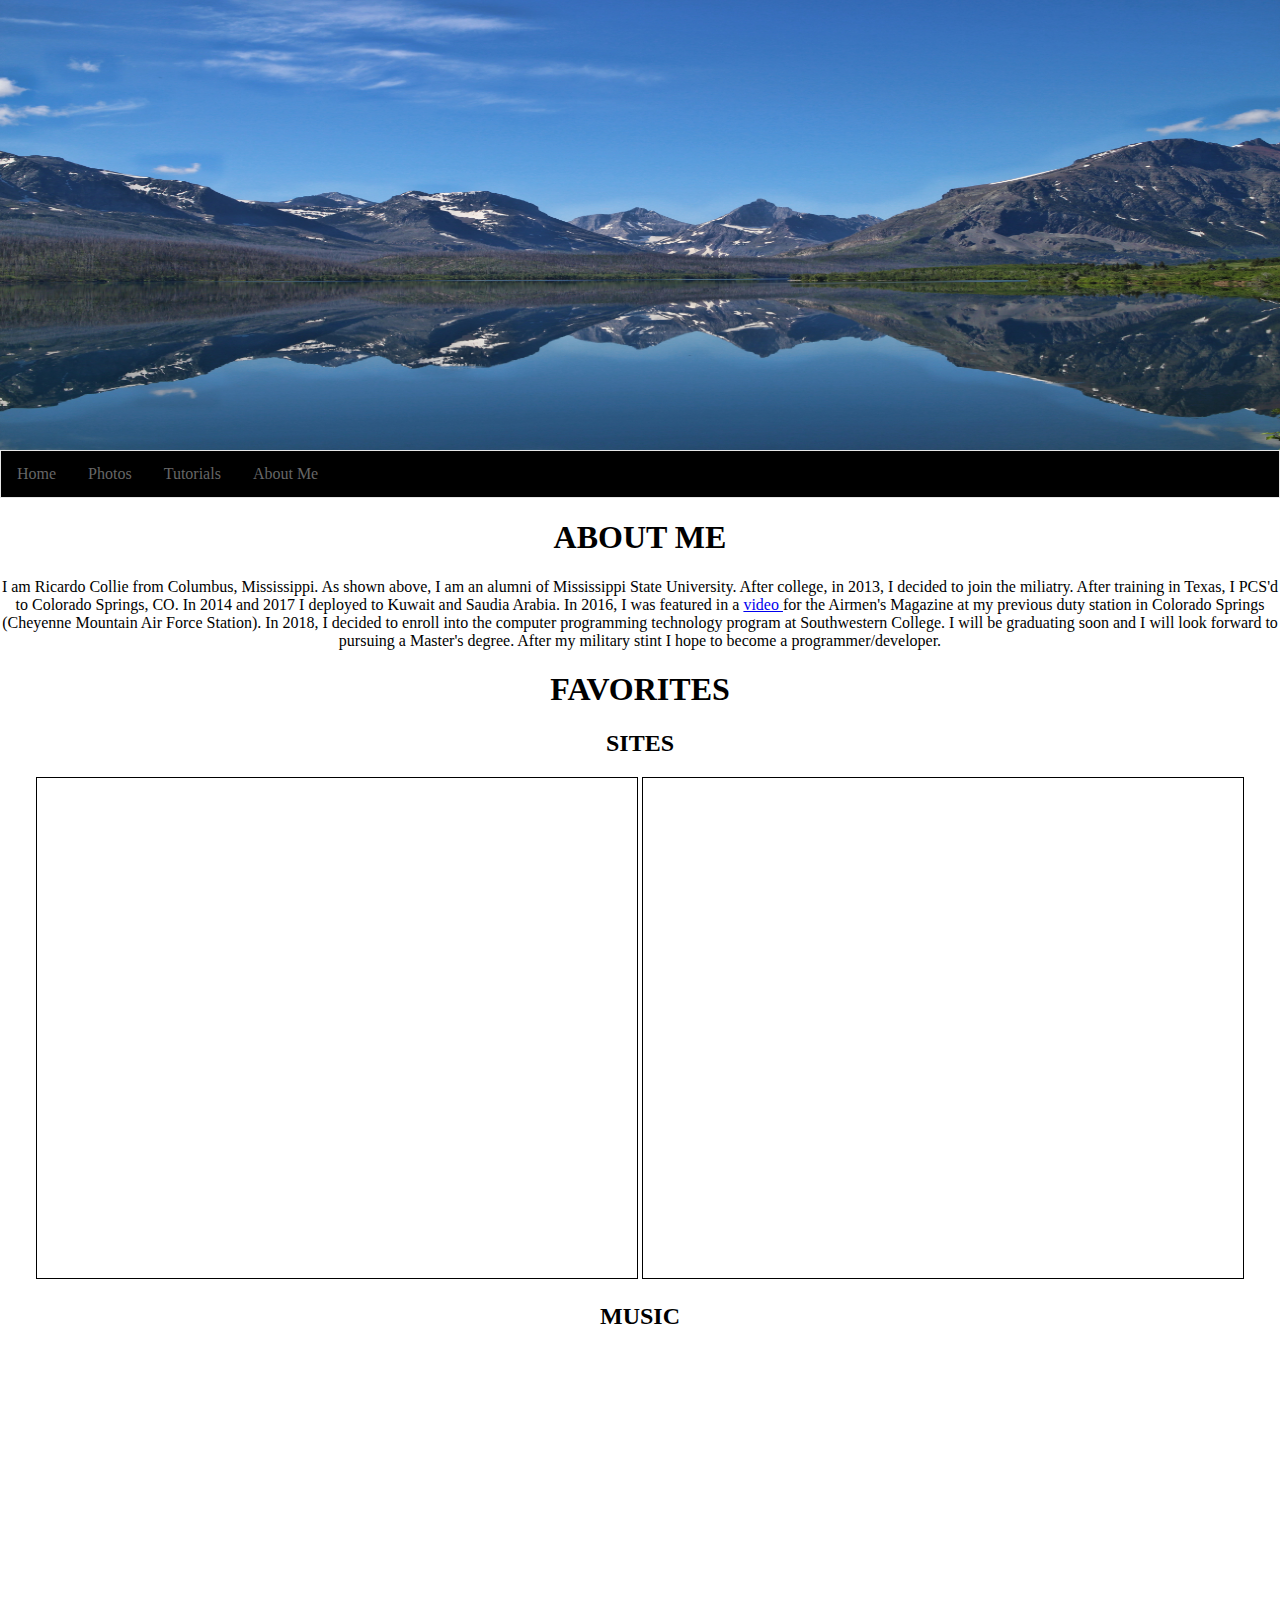
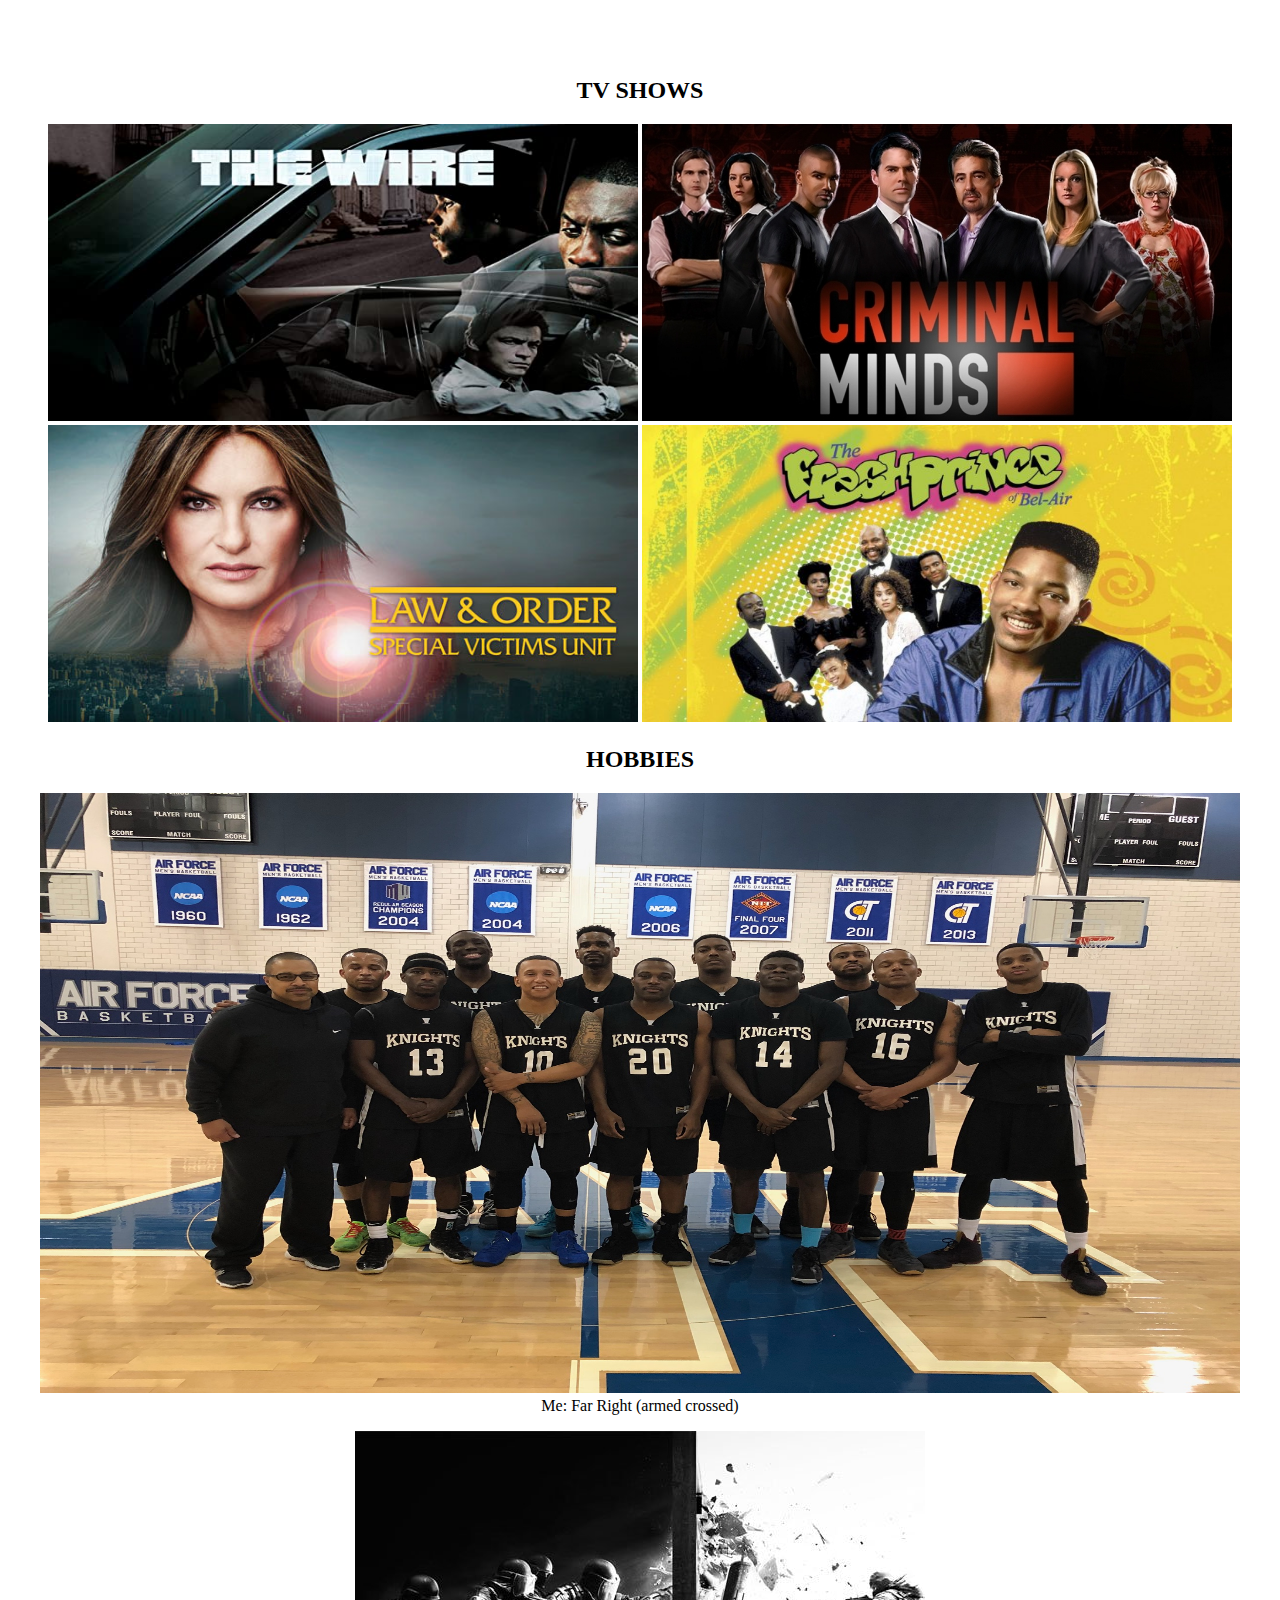
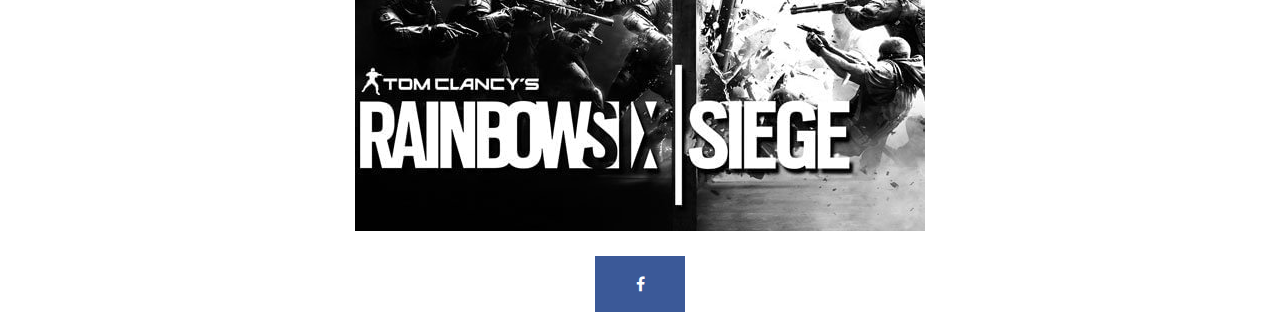
==== AboutMe.html @ 9e86dc8d "Update AboutMe.html" ====
<!DOCTYPE html>

<html>
  
<head>
        <meta charset="UTF-8">
        <meta name="viewport" content="width=device-width, initial-scale=1.0">
        <link rel="stylesheet" href="AboutMe.css" media="all">
        <link rel="stylesheet" href="https://cdnjs.cloudflare.com/ajax/libs/font-awesome/4.7.0/css/font-awesome.min.css">
</head>
  
<body>
  
      <div class ="header">

        <img src ="images/mountainwater.jpg" width ="100%" height ="450px">

      </div>
  
        <div style ="center" class ="nav">
        <ul>
         <li><a href="index.html" class="button">Home</a></li>   
         <li><a href="images.html" class="button2">Photos</a></li>
         <li><a href="multimedia.html" class="button3" "active">Tutorials</a></li>
         <li><a href="#" class="button4">About Me</a></li>
         </ul>
        </div>
  
        <div class="main">
        <h1>ABOUT ME</h1>
  
        <p>I am Ricardo Collie from Columbus, Mississippi. As shown above, I am an alumni of Mississippi State University.  After college, in 2013, I decided to join the miliatry. After training in Texas, I PCS'd to Colorado Springs, CO. In 2014 and 2017 I deployed to Kuwait and Saudia Arabia. 
        In 2016, I was featured in a <a href="https://youtu.be/l6XQ4Hh8Fxc" target="_blank"> video </a> for the Airmen's Magazine at my previous duty station in Colorado Springs 
        (Cheyenne Mountain Air Force Station). In 2018, I decided to enroll into the computer programming technology program at Southwestern College.  I will be graduating
        soon and I will look forward to pursuing a Master's degree. After my military stint I hope to become a programmer/developer.
  
        
        <h1>FAVORITES</h1>
  
        <h2>SITES</h2>
        <p>
        <iframe src="https://hoopshype.com/" title="HoopsHype" width="600" height="500" style="border:1px solid black;">Basketball</iframe>
        <iframe src="https://robintrack.net/" title="Investment Info" width="600" height="500" style="border:1px solid black;">INVESTMENT INFO</iframe>
        </p>
         
          
        
        <h2>MUSIC</h2>
        <p style="text-align:center">
        <iframe allow="autoplay *; encrypted-media *;" frameborder="0" height="150" style="width:100%;max-width:550px;overflow:hidden;background:transparent;" sandbox="allow-forms allow-popups allow-same-origin allow-scripts allow-storage-access-by-user-activation allow-top-navigation-by-user-activation" src="https://embed.music.apple.com/us/album/apparently/940845223?i=940845270"></iframe>
        <iframe allow="autoplay *; encrypted-media *;" frameborder="0" height="150" style="width:100%;max-width:550px;overflow:hidden;background:transparent;" sandbox="allow-forms allow-popups allow-same-origin allow-scripts allow-storage-access-by-user-activation allow-top-navigation-by-user-activation" src="https://embed.music.apple.com/us/album/dead-and-gone-feat-justin-timberlake/1260880949?i=1260881191"></iframe>

        <iframe allow="autoplay *; encrypted-media *;" frameborder="0" height="150" style="width:100%;max-width:550px;overflow:hidden;background:transparent;" sandbox="allow-forms allow-popups allow-same-origin allow-scripts allow-storage-access-by-user-activation allow-top-navigation-by-user-activation" src="https://embed.music.apple.com/us/album/grinding-all-my-life/1316706552?i=1316706688"></iframe>
        <iframe allow="autoplay *; encrypted-media *;" frameborder="0" height="150" style="width:100%;max-width:550px;overflow:hidden;background:transparent;" sandbox="allow-forms allow-popups allow-same-origin allow-scripts allow-storage-access-by-user-activation allow-top-navigation-by-user-activation" src="https://embed.music.apple.com/us/album/changes-feat-talent/1440763429?i=1440764593"></iframe>
        </p>
        
       
        <h2>TV SHOWS</h2>
        <a href="https://www.rottentomatoes.com/tv/the-wire" target="_blank"><img src="images/Wire.jpg" alt="The Wire" width="590" height="297"></a>
        <a href="https://www.rottentomatoes.com/tv/criminal_minds" target="_blank"><img src="images/criminal.jpg" alt="Criminal Minds"></a>
        <a href="https://www.rottentomatoes.com/tv/law_and_order_special_victims_unit" target="_blank"><img src="images/svu.jpg" alt="Law & Order SVU" width="590" height="297"></a>
        <a href="https://www.rottentomatoes.com/tv/the_fresh_prince_of_bel_air" target="_blank"><img src="images/fresh.jpg" alt="Law & Order SVU" width="590" height="297"></a>
        
  
        <h2>HOBBIES</h2>
        <p>
           <figure>
           <img src="images/basketball game.jpg" alt="Basketball Team" width="100%" height="600">
           <figcaption>Me: Far Right (armed crossed)</figcaption></figure>
          
           <a href="https://www.ubisoft.com/en-us/game/rainbow-six/siege" target="_blank"><img src="images/R6.jpg" alt="Rainbow Six Siege"></a>
          
        </p>
        </div>
  
           
        <footer style="text-align:center">
          <a href="https://www.facebook.com/pcollie08" target="_blank" class="fa fa-facebook"></a>
        </footer>

          
    
  
</body>
  
</html>
---- AboutMe.css ----
body {
  margin: 0;
  background-color: white;
}

.header {
    width: 100%;
    height: 450px;
    margin: auto;
    padding-bottom: 0;
}

.nav {
    width: 100%;
    background-color: black;
    margin: auto;
    overflow: auto;
    text-align: center;
}


ul {
  list-style-type: none;
  margin: 0;
  padding: 0;
  overflow: hidden;
  border: 1px solid #e7e7e7;
  background-color: black;
  list-style: none;
}

li {
  float: left;
}

li a {
  display: block;
  color: #666;
  text-align: center;
  padding: 14px 16px;
  text-decoration: none;
}

li a:hover:not(.active) {
  background-color: red;
}

li a.active {
  color: white;
  background-color: #4CAF50;
}

.main {
    text-align: center; 
}

.fa {
  padding: 20px;
  font-size: 30px;
  width: 50px;
  text-align: center;
  text-decoration: none;
  margin: 5px 2px;
}

.fa:hover {
    opacity: 0.7;
}

.fa-facebook {
  background: #3B5998;
  color: white;
}
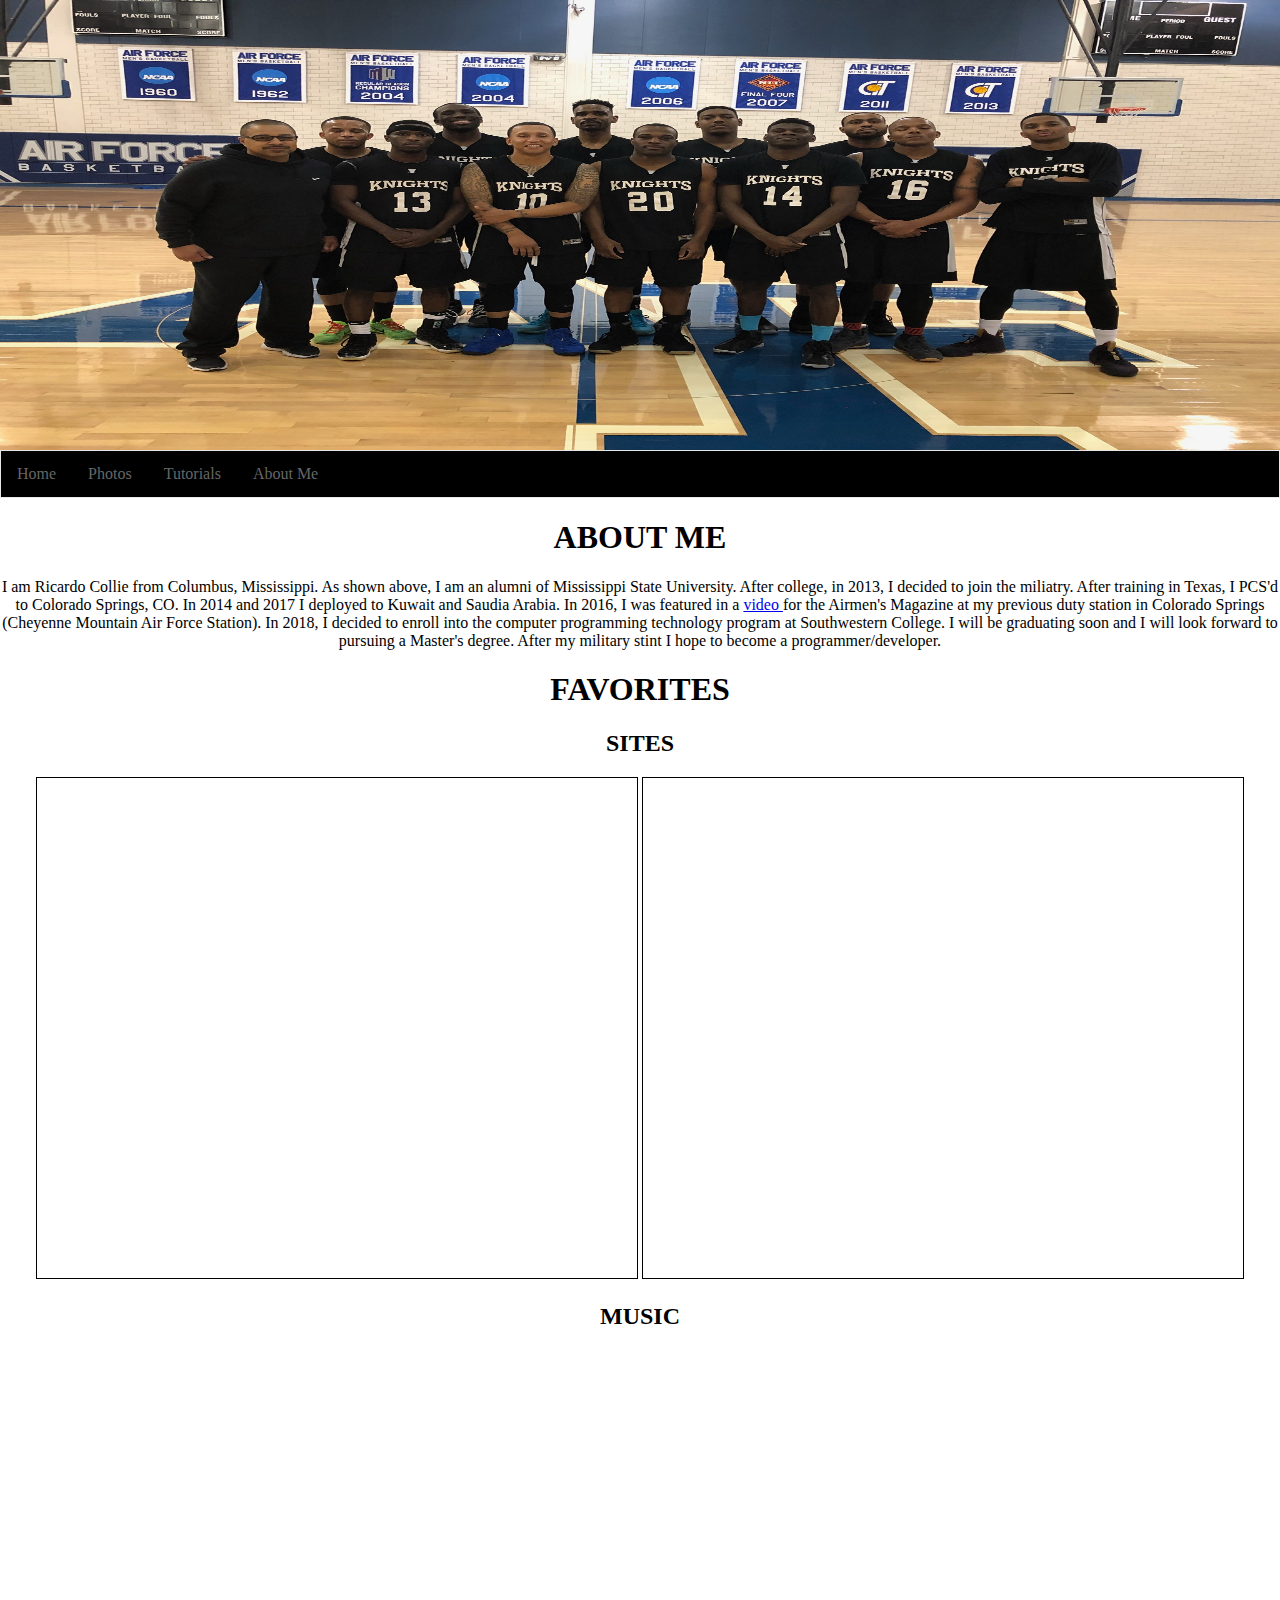
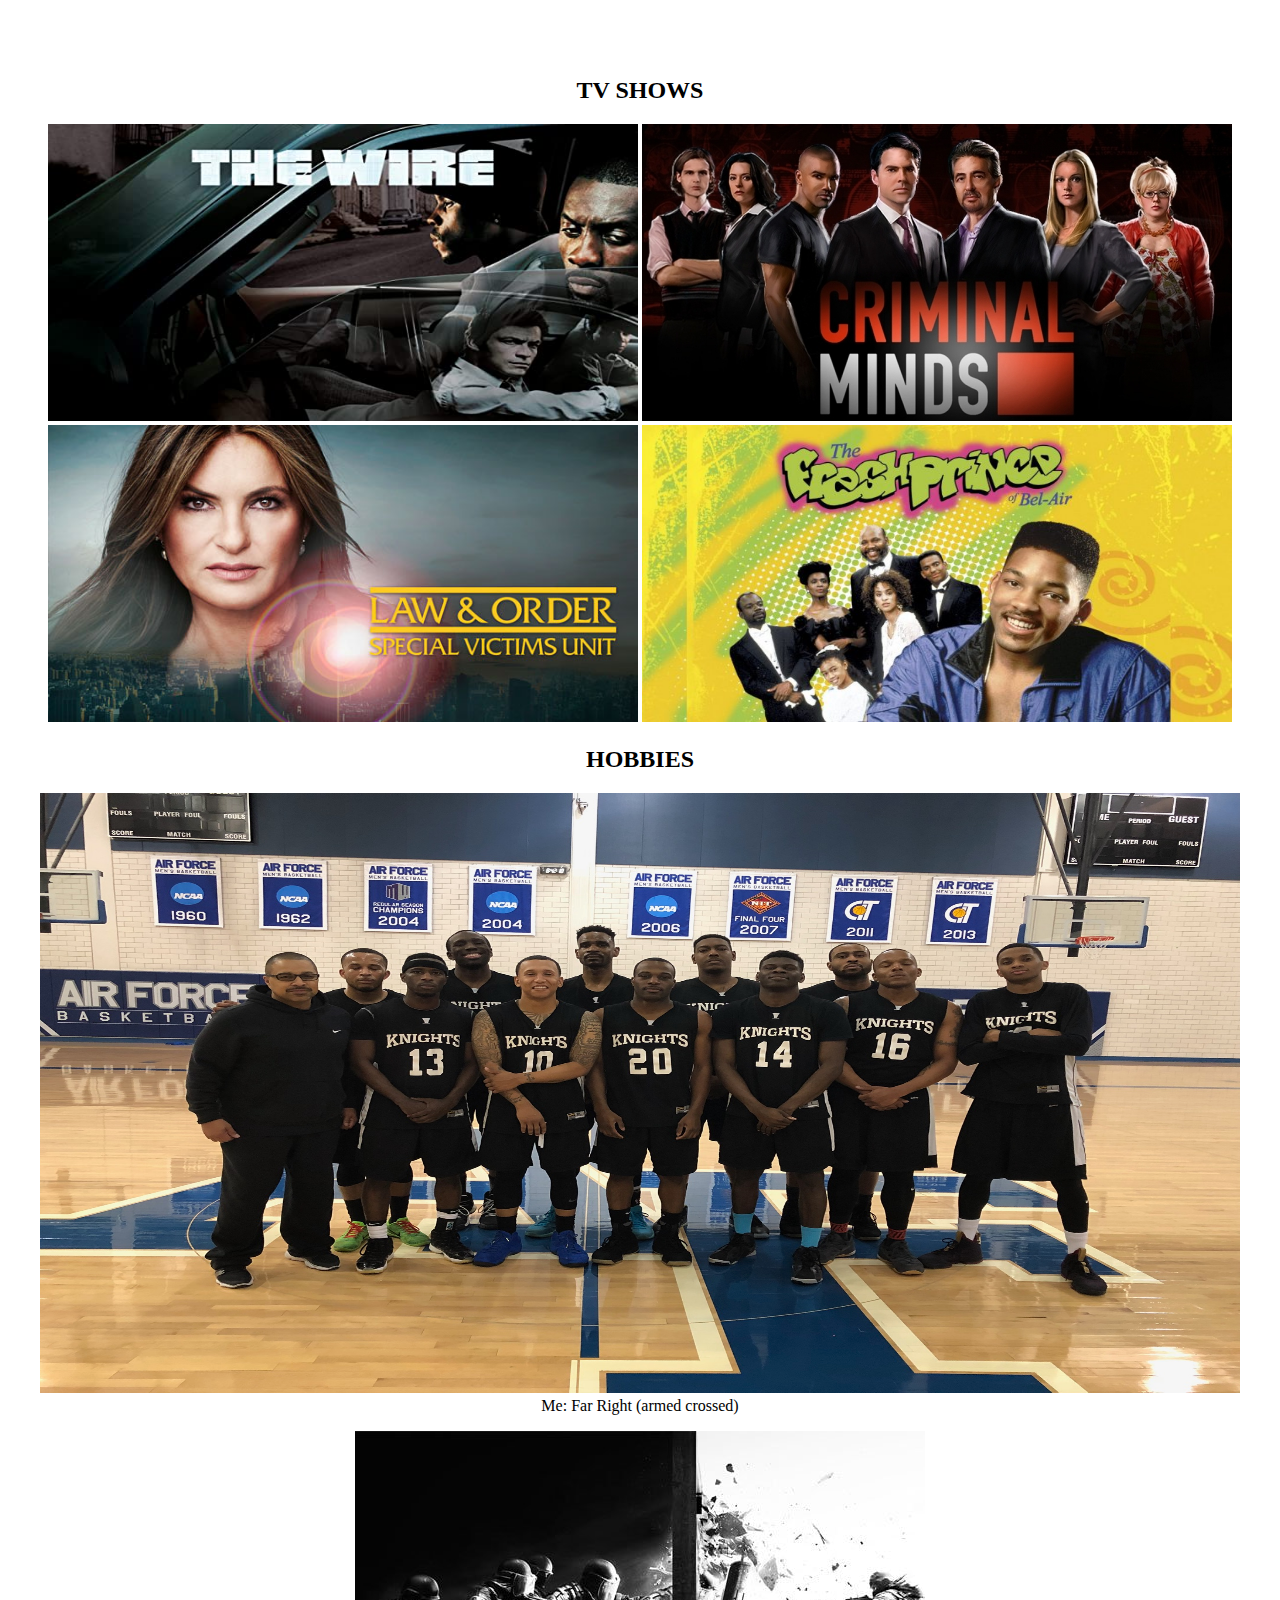
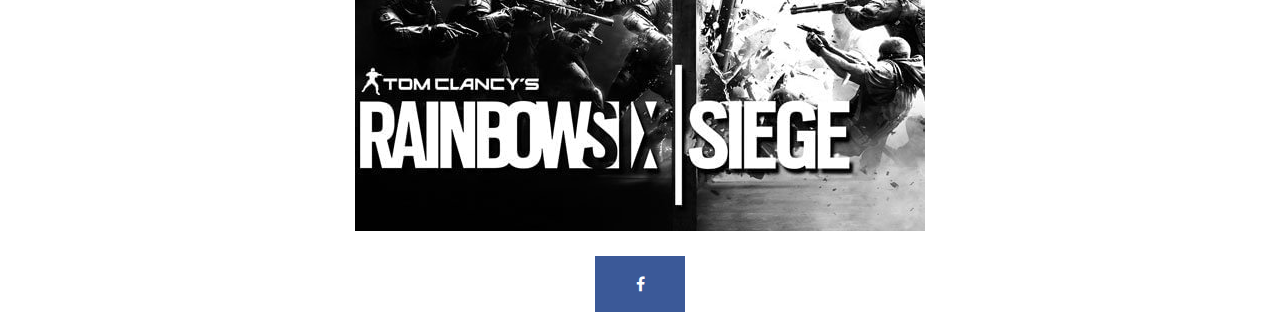
==== commit 49b2b21a: "Update AboutMe.html" ====
--- a/AboutMe.html
+++ b/AboutMe.html
@@ -13,7 +13,7 @@
   
       <div class ="header">
 
-        <img src ="images/mountainwater.jpg" width ="100%" height ="450px">
+        <img src ="images/basketball game.jpg" width ="100%" height ="450px">
 
       </div>
   
@@ -40,7 +40,7 @@
         <h2>SITES</h2>
         <p>
         <iframe src="https://hoopshype.com/" title="HoopsHype" width="600" height="500" style="border:1px solid black;">Basketball</iframe>
-        <iframe src="https://robintrack.net/" title="Investment Info" width="600" height="500" style="border:1px solid black;">INVESTMENT INFO</iframe>
+        <iframe src="https://robintrack.net/" title="Investment Info" width="600" height="500" style="border:1px solid black;">ROBINHOOD INVESTMENT INFO</iframe>
         </p>
          
           
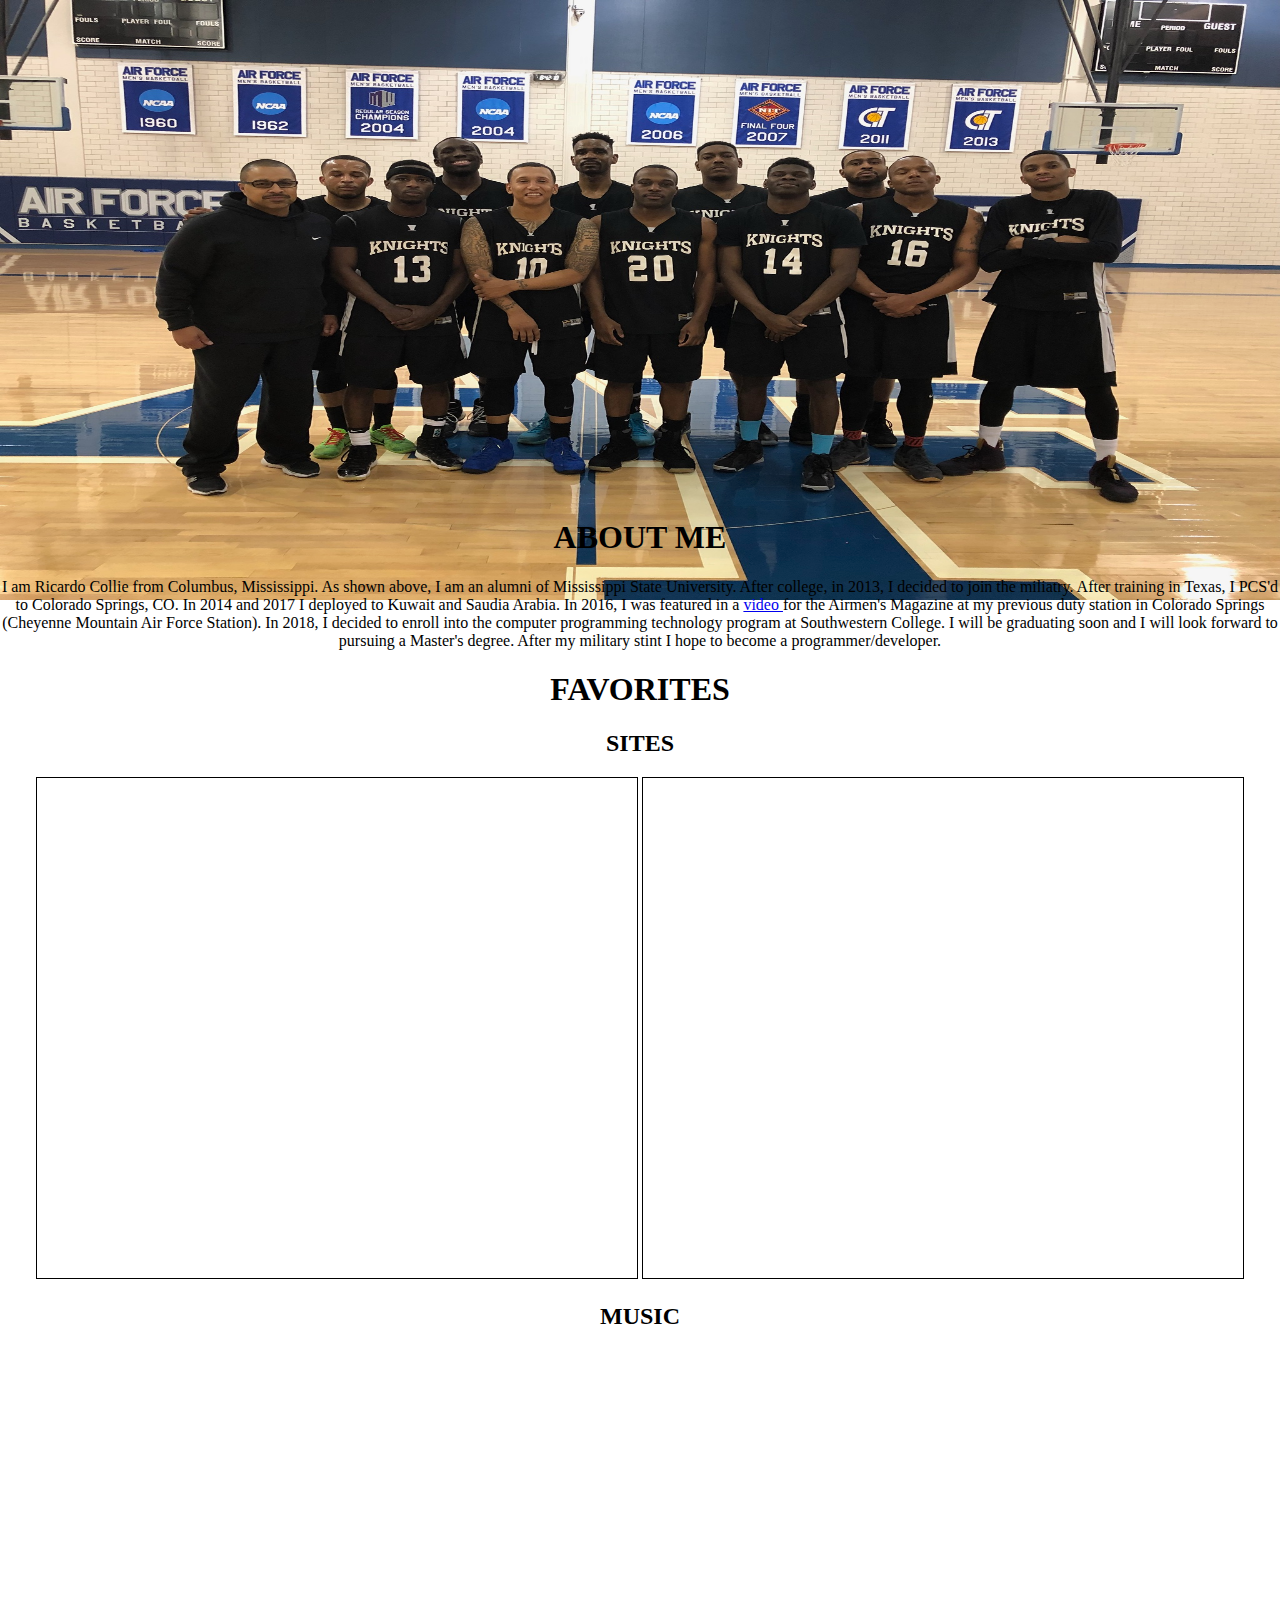
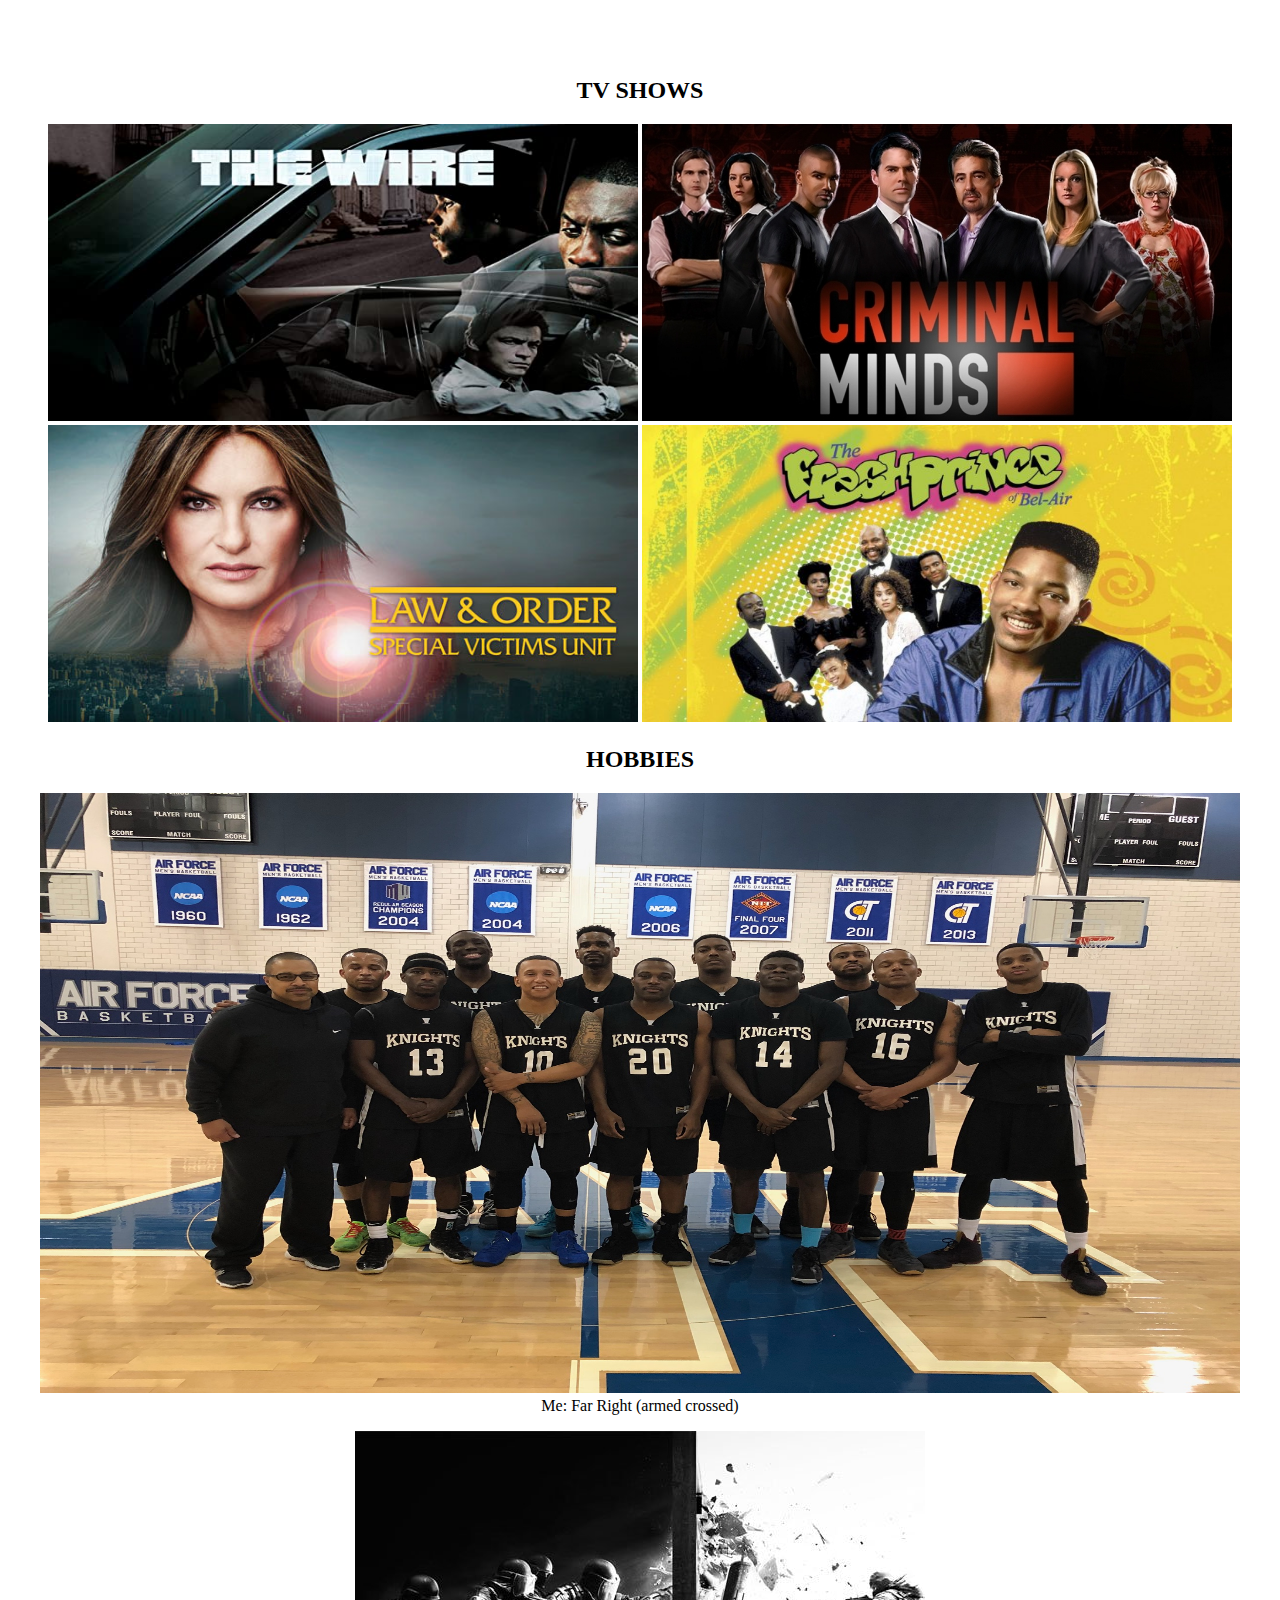
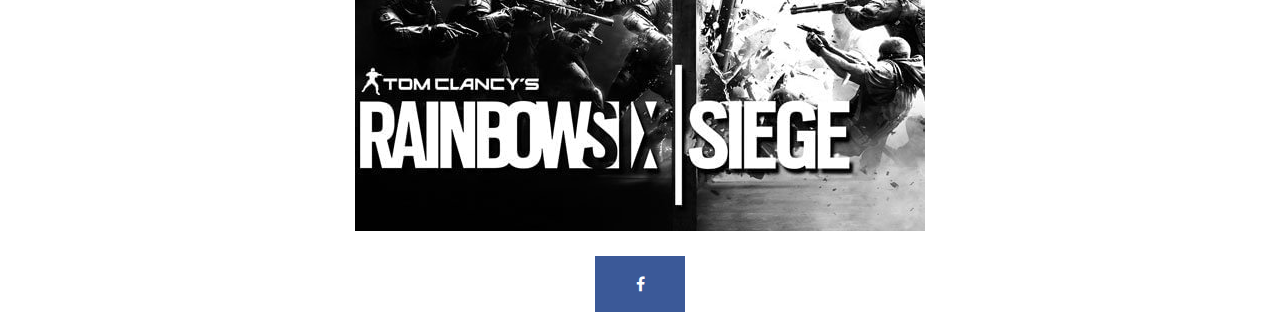
==== commit f9485932: "Update AboutMe.html" ====
--- a/AboutMe.html
+++ b/AboutMe.html
@@ -13,7 +13,7 @@
   
       <div class ="header">
 
-        <img src ="images/basketball game.jpg" width ="100%" height ="450px">
+        <img src ="images/basketball game.jpg" width ="100%" height ="600px">
 
       </div>
   
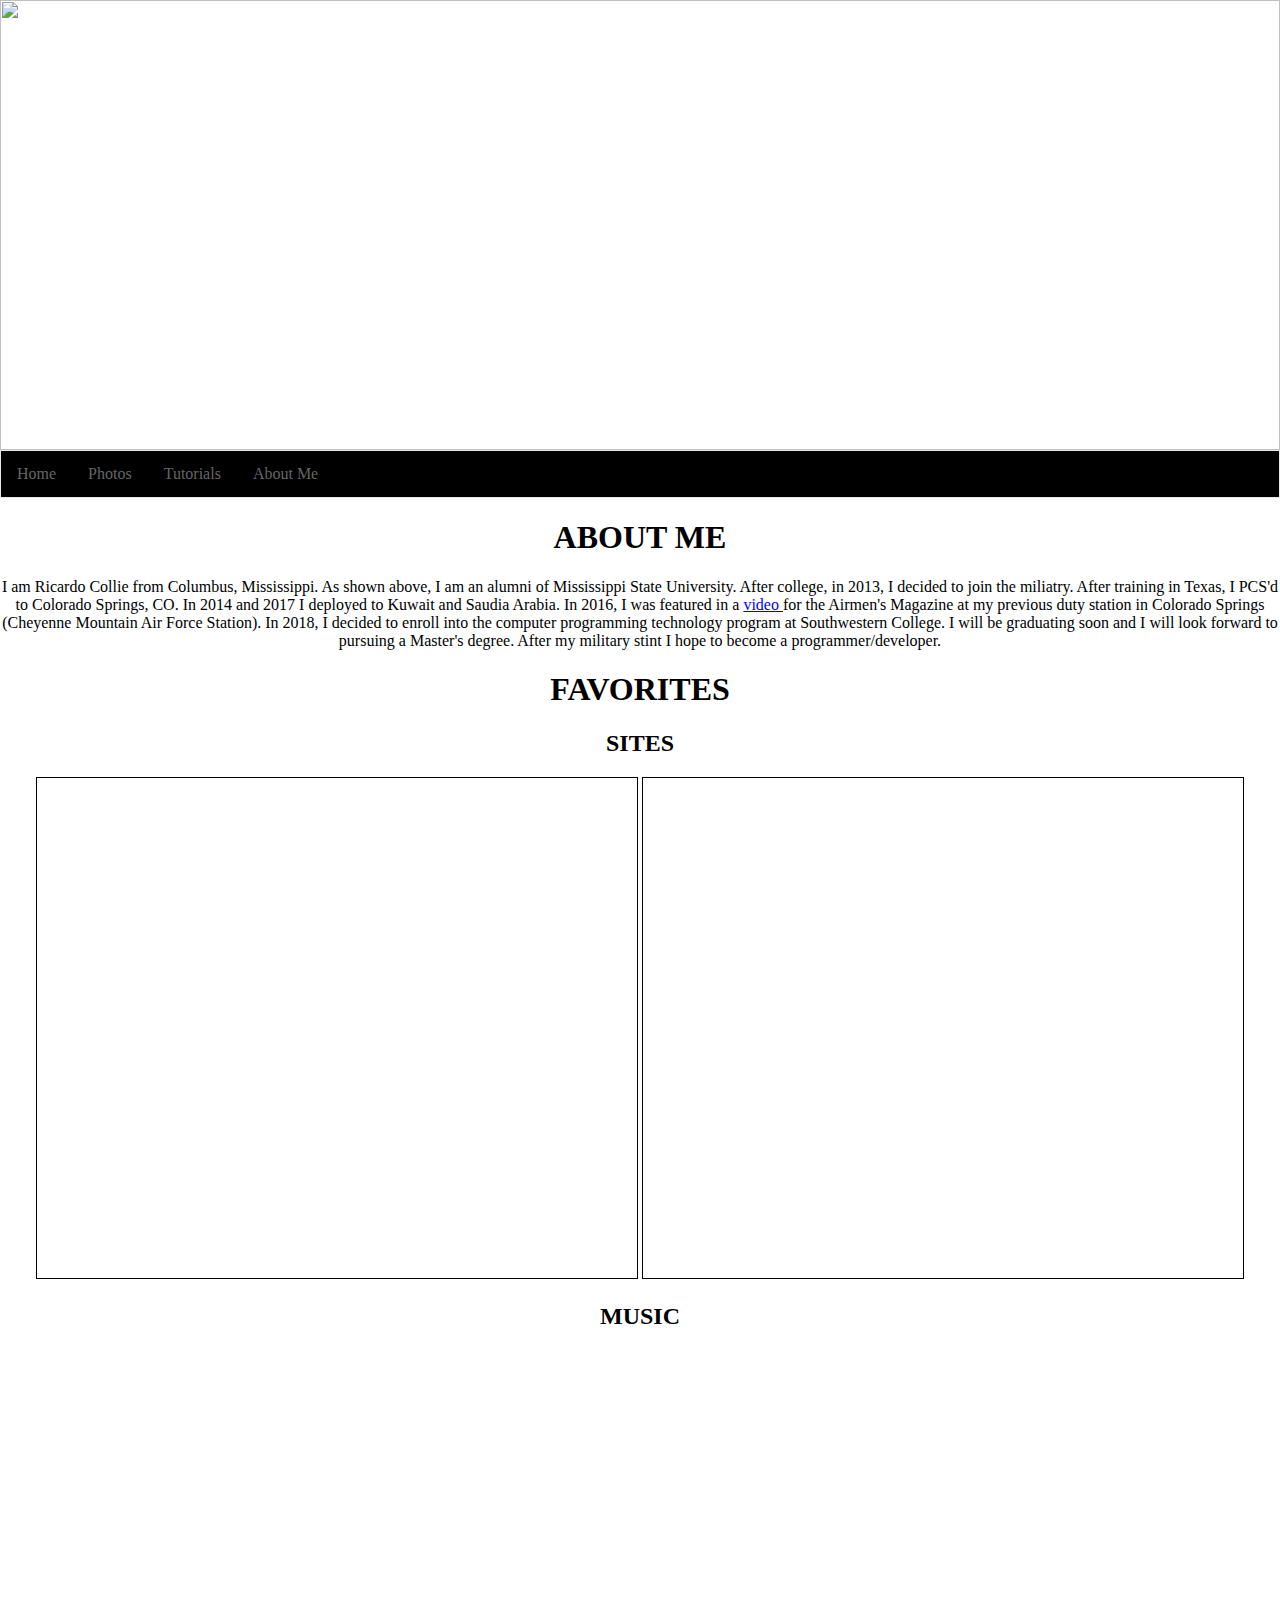
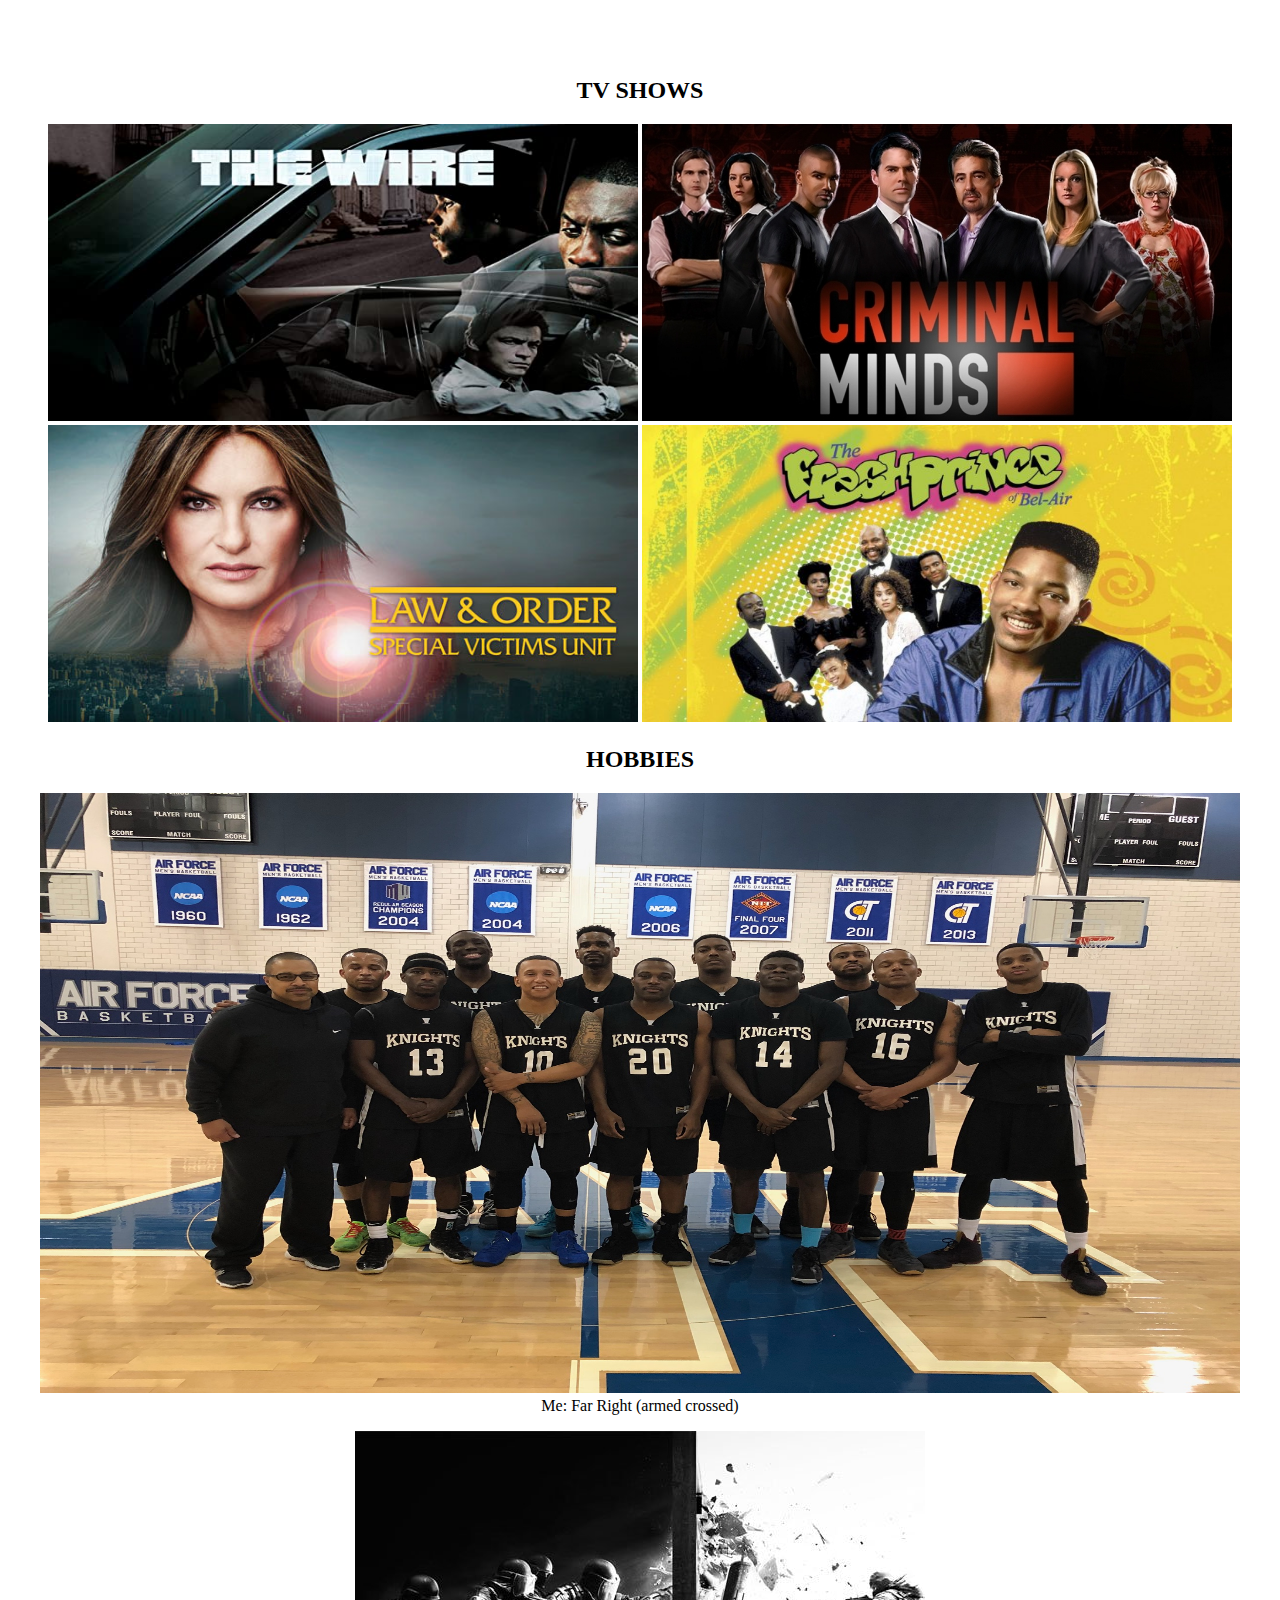
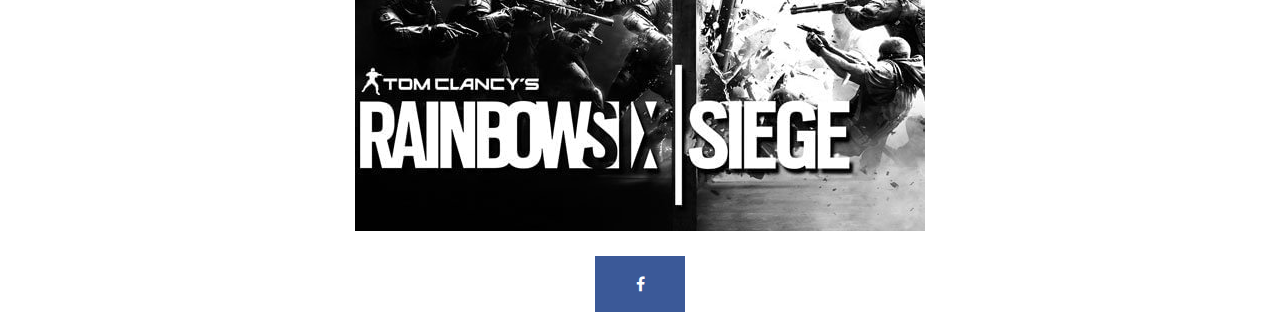
==== commit d95c0b59: "Update AboutMe.html" ====
--- a/AboutMe.html
+++ b/AboutMe.html
@@ -13,7 +13,7 @@
   
       <div class ="header">
 
-        <img src ="images/basketball game.jpg" width ="100%" height ="600px">
+        <img src ="" width ="100%" height ="450px">
 
       </div>
   
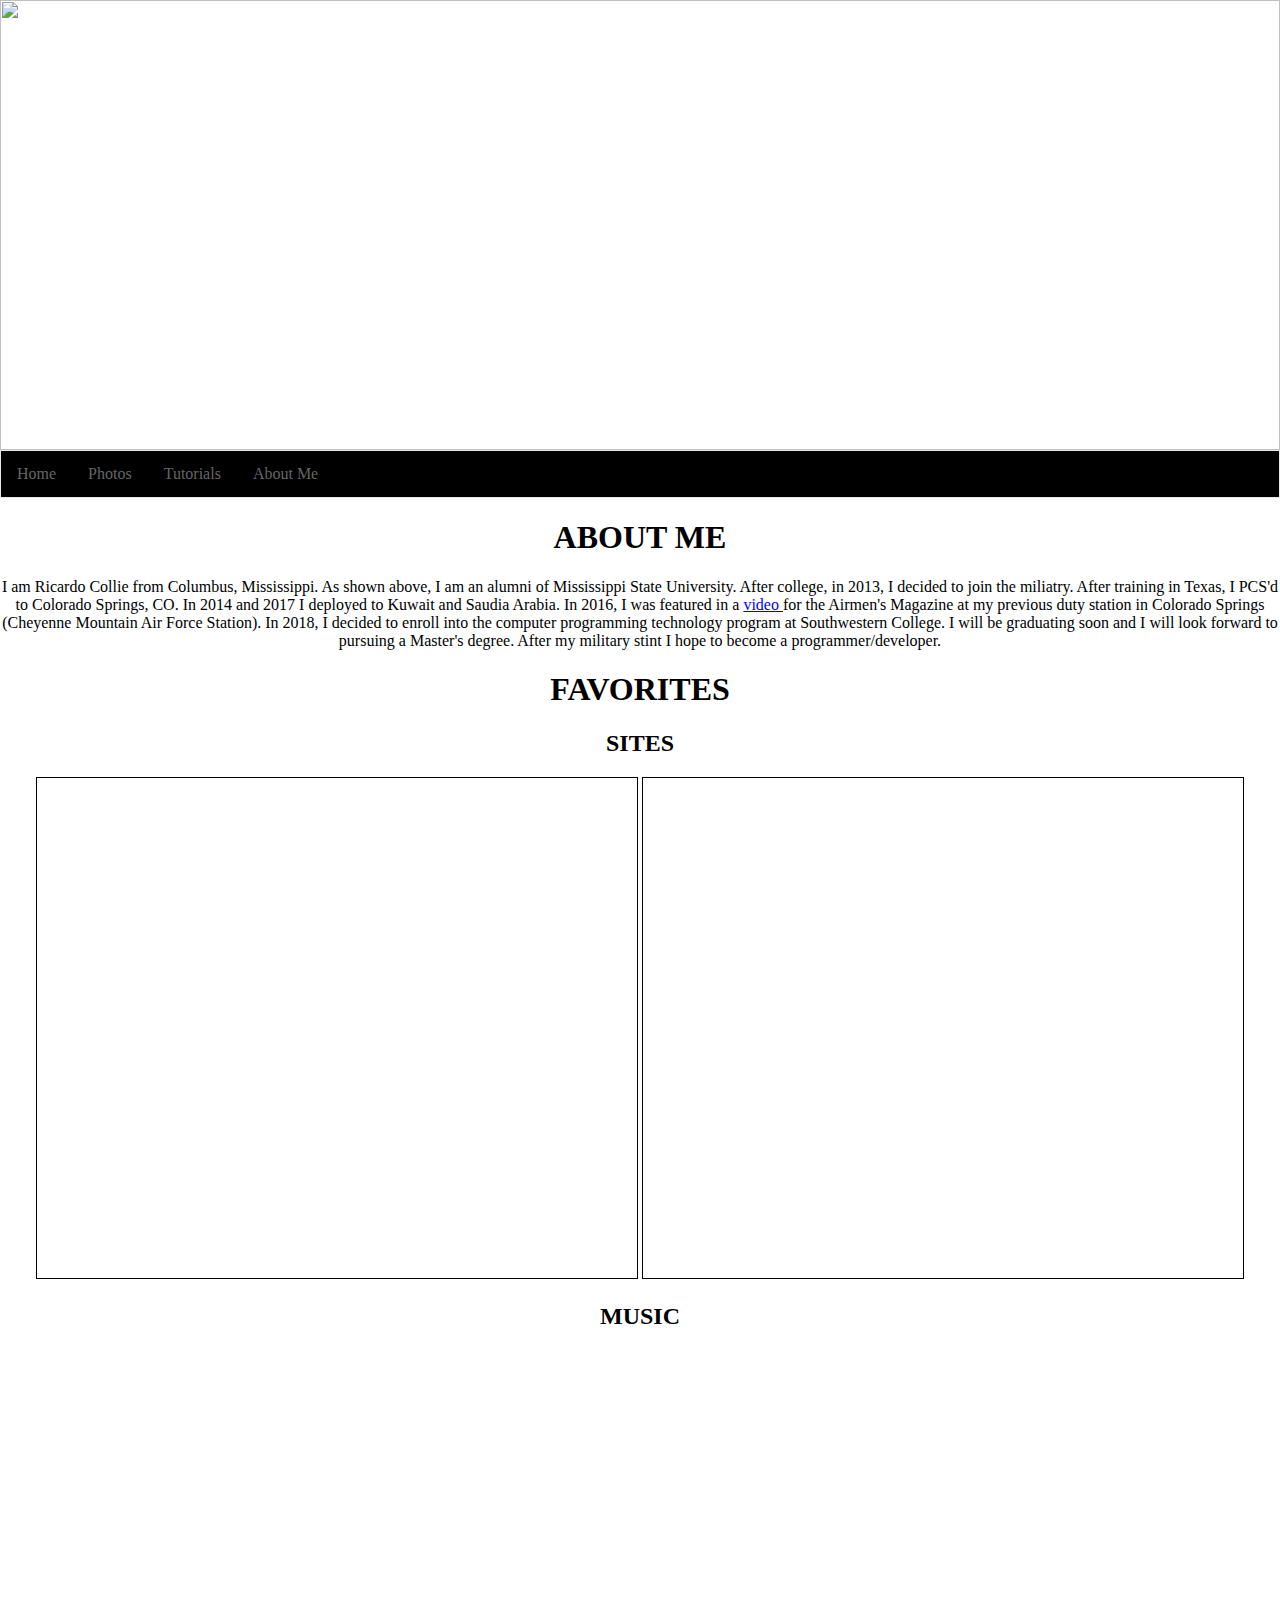
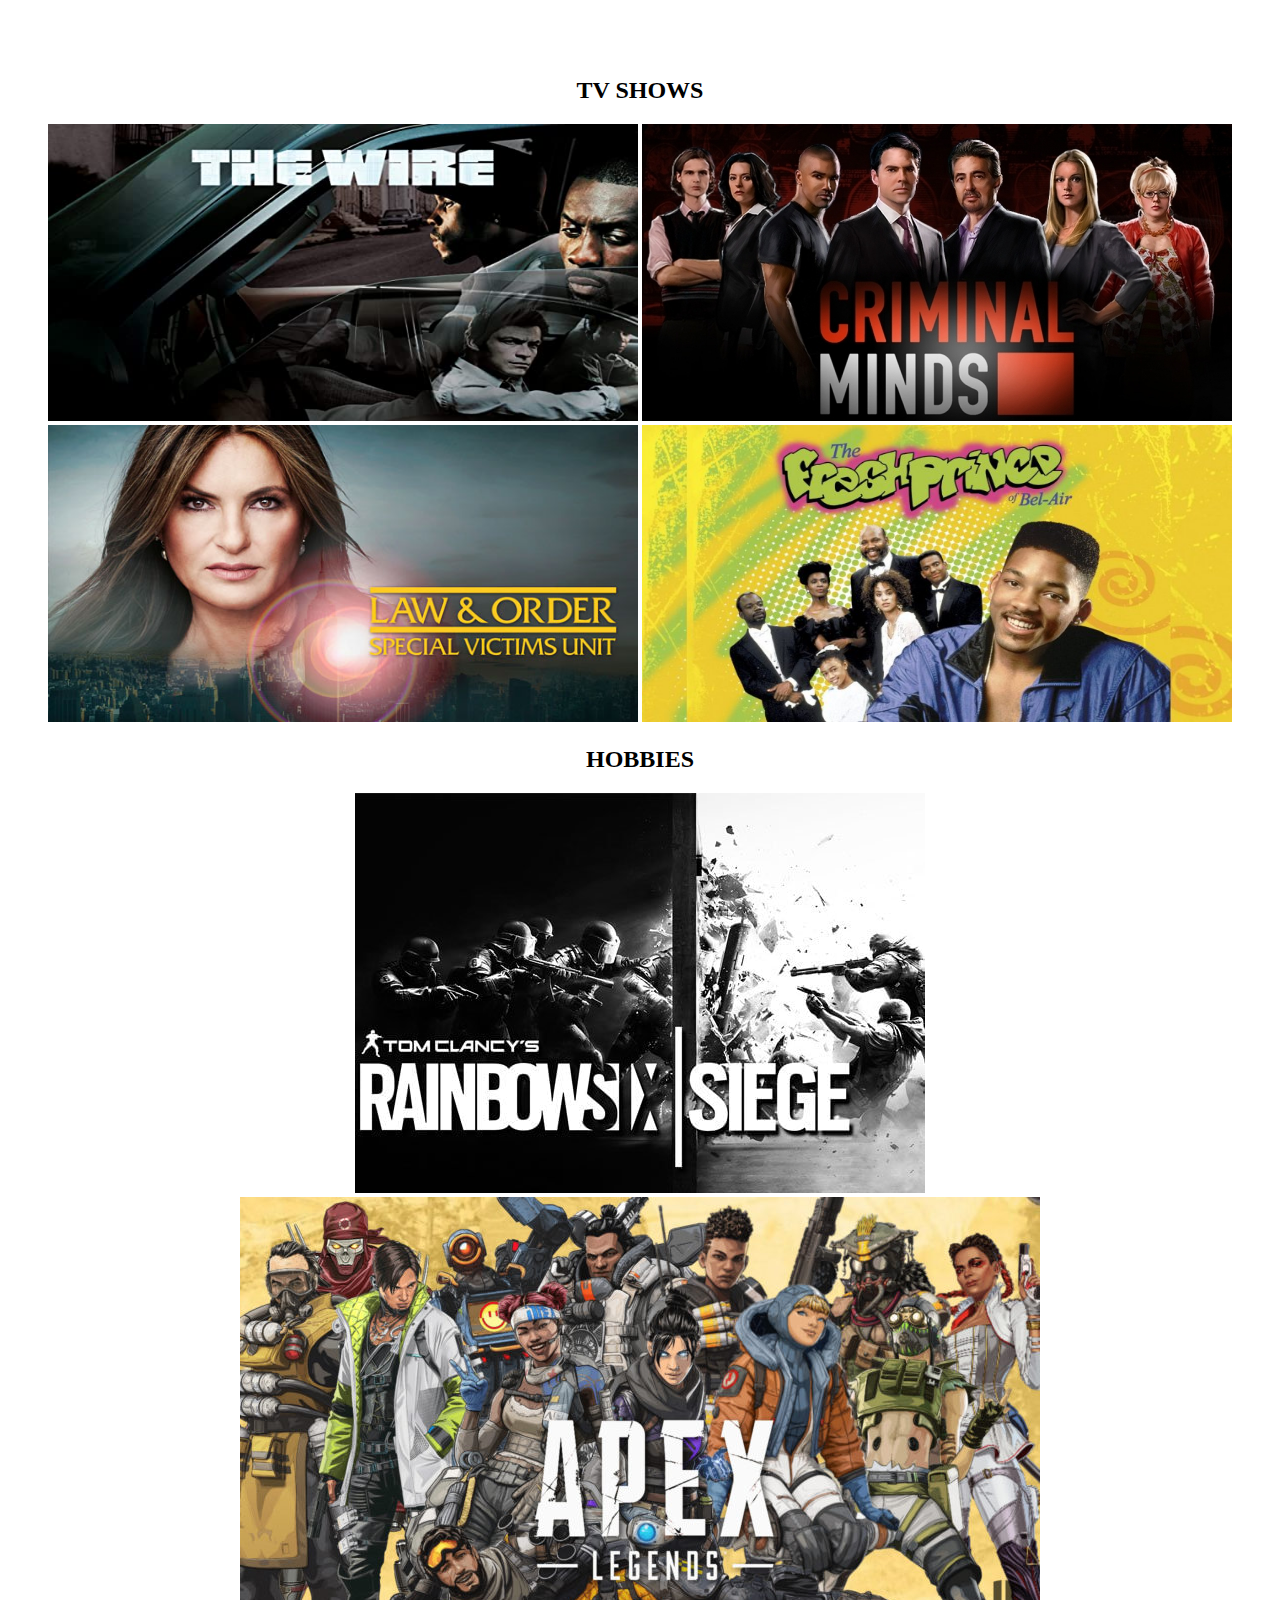
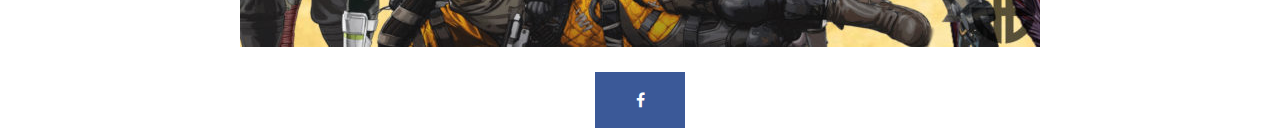
==== commit 34a634bc: "Update AboutMe.html" ====
--- a/AboutMe.html
+++ b/AboutMe.html
@@ -13,7 +13,7 @@
   
       <div class ="header">
 
-        <img src ="" width ="100%" height ="450px">
+        <img src ="https://images.unsplash.com/photo-1543039717-b4d407223b4c?ixlib=rb-1.2.1&ixid=eyJhcHBfaWQiOjEyMDd9&auto=format&fit=crop&w=1377&q=80" width ="100%" height ="450px">
 
       </div>
   
@@ -64,11 +64,10 @@
   
         <h2>HOBBIES</h2>
         <p>
-           <figure>
-           <img src="images/basketball game.jpg" alt="Basketball Team" width="100%" height="600">
-           <figcaption>Me: Far Right (armed crossed)</figcaption></figure>
           
            <a href="https://www.ubisoft.com/en-us/game/rainbow-six/siege" target="_blank"><img src="images/R6.jpg" alt="Rainbow Six Siege"></a>
+           <a href="https://www.ea.com/games/apex-legends" target="_blank"><img src="images/apex.jpg" alt="Apex Legends"></a>
+           
           
         </p>
         </div>
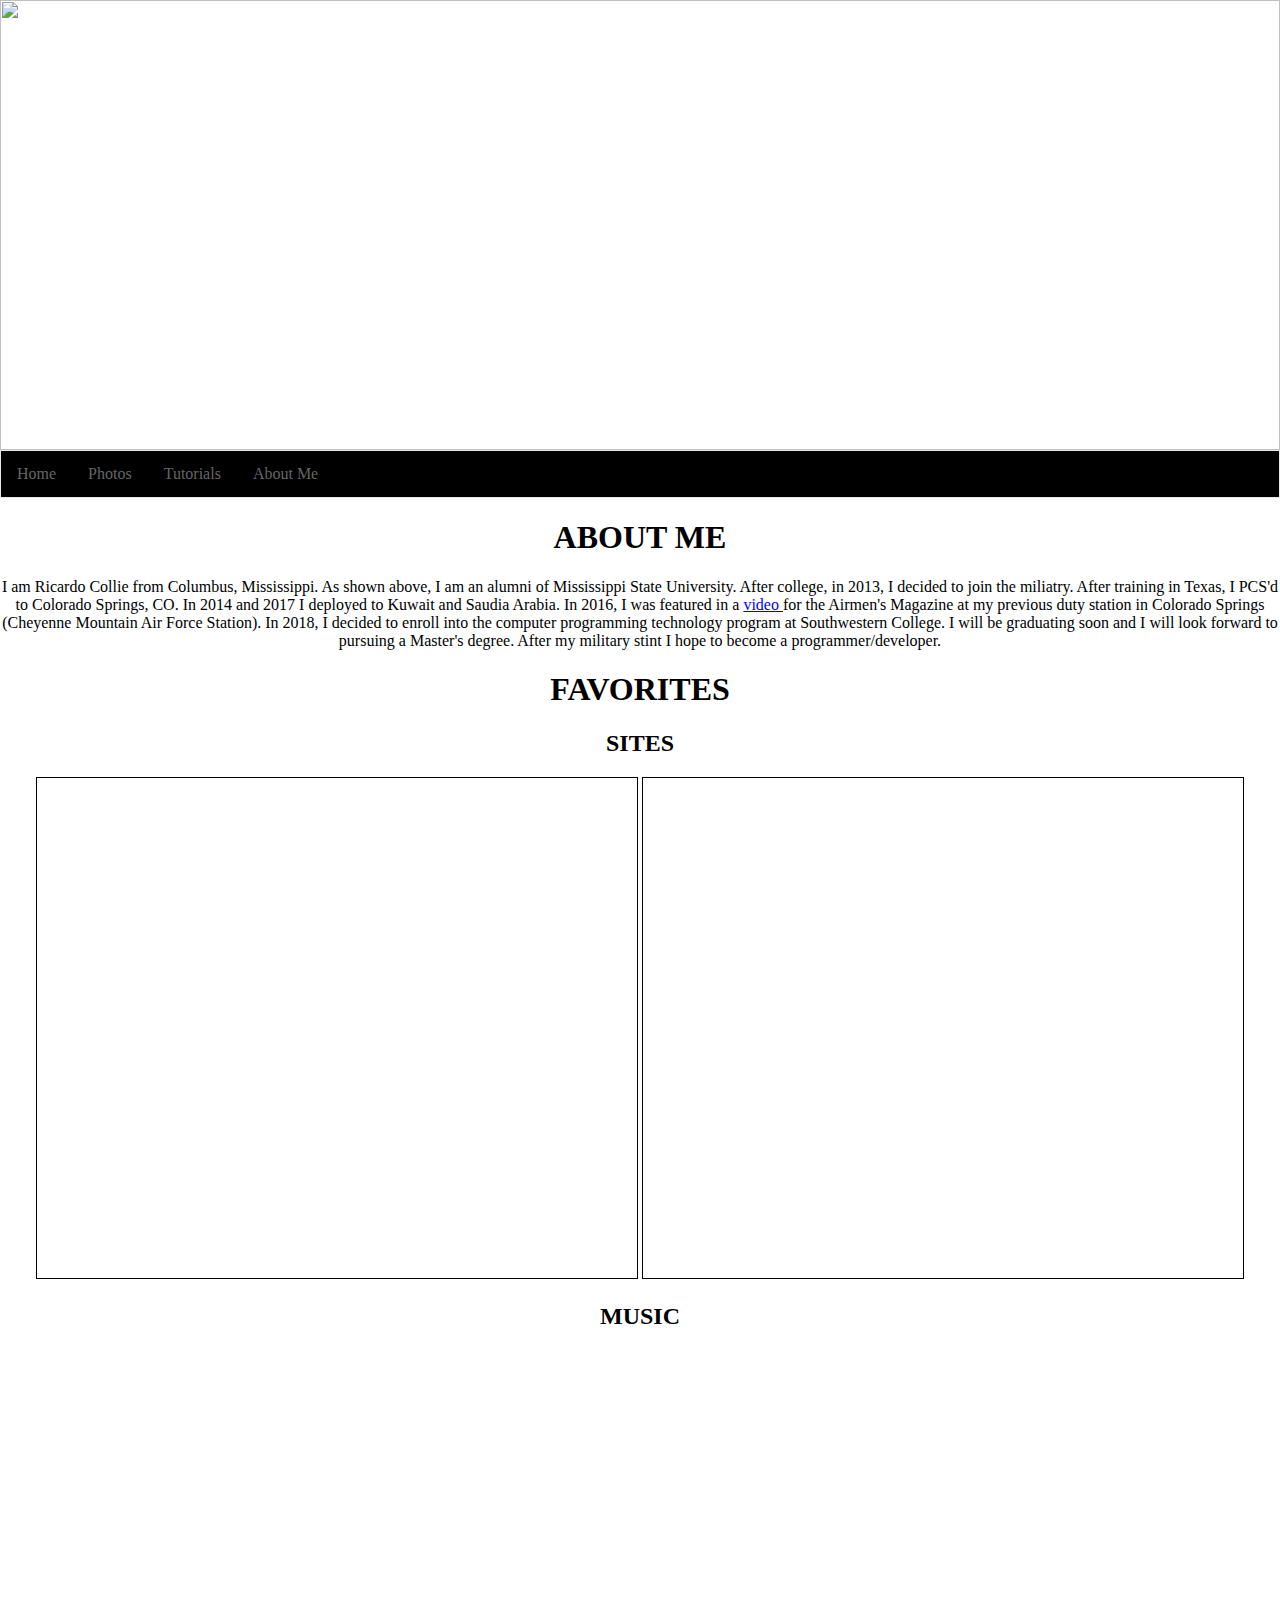
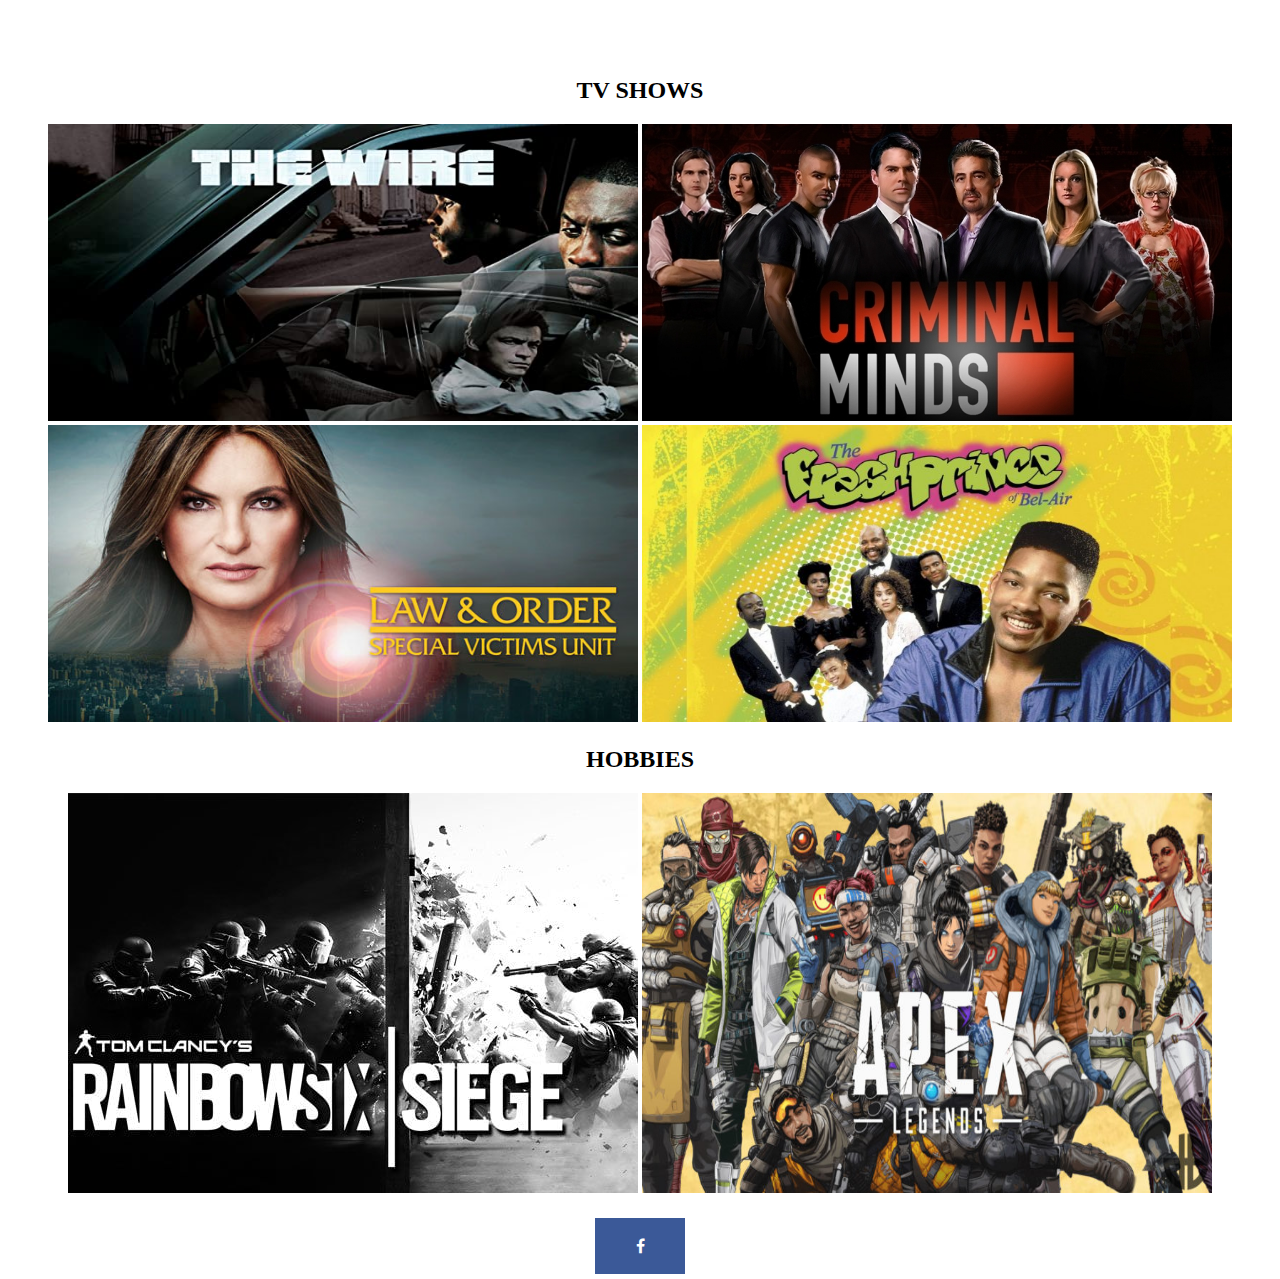
==== commit cdea953b: "Update AboutMe.html" ====
--- a/AboutMe.html
+++ b/AboutMe.html
@@ -66,7 +66,7 @@
         <p>
           
            <a href="https://www.ubisoft.com/en-us/game/rainbow-six/siege" target="_blank"><img src="images/R6.jpg" alt="Rainbow Six Siege"></a>
-           <a href="https://www.ea.com/games/apex-legends" target="_blank"><img src="images/apex.jpg" alt="Apex Legends"></a>
+           <a href="https://www.ea.com/games/apex-legends" target="_blank"><img src="images/apex.jpg" alt="Apex Legends" width="570" height="400"></a>
            
           
         </p>
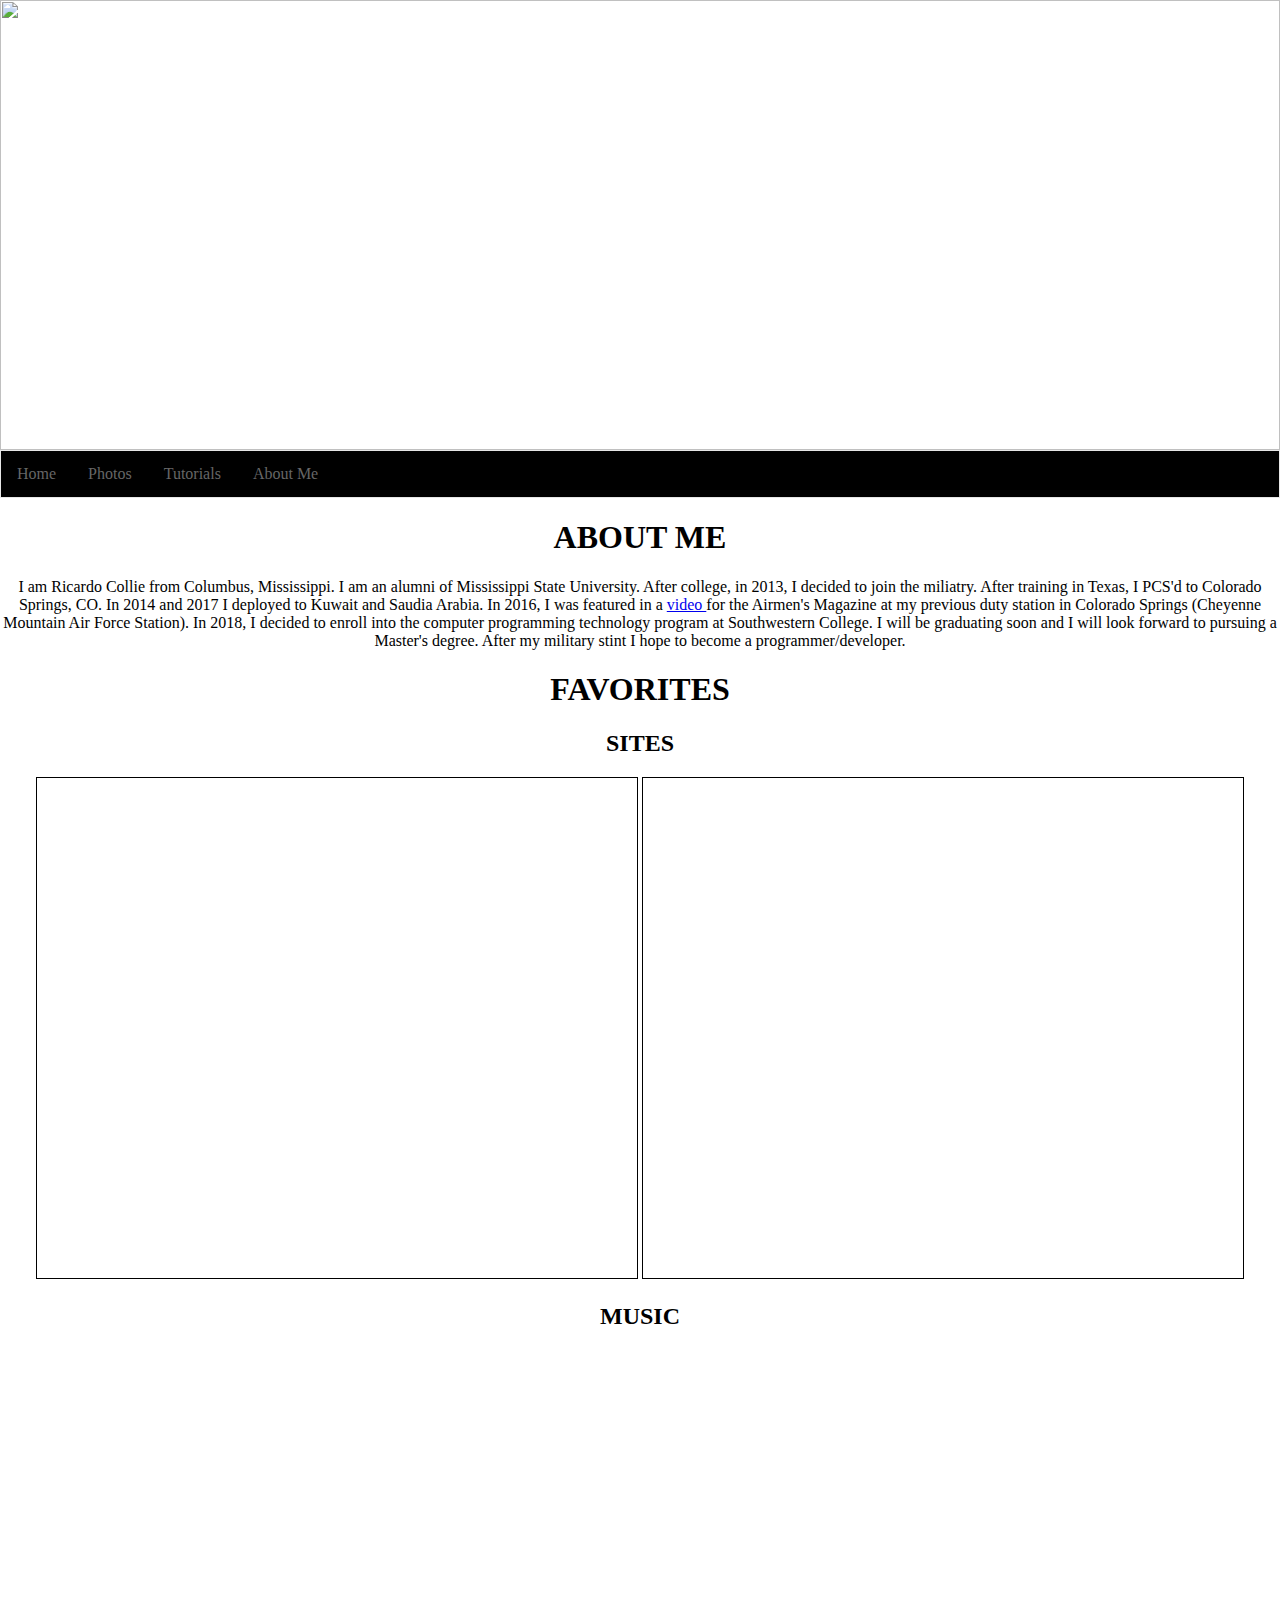
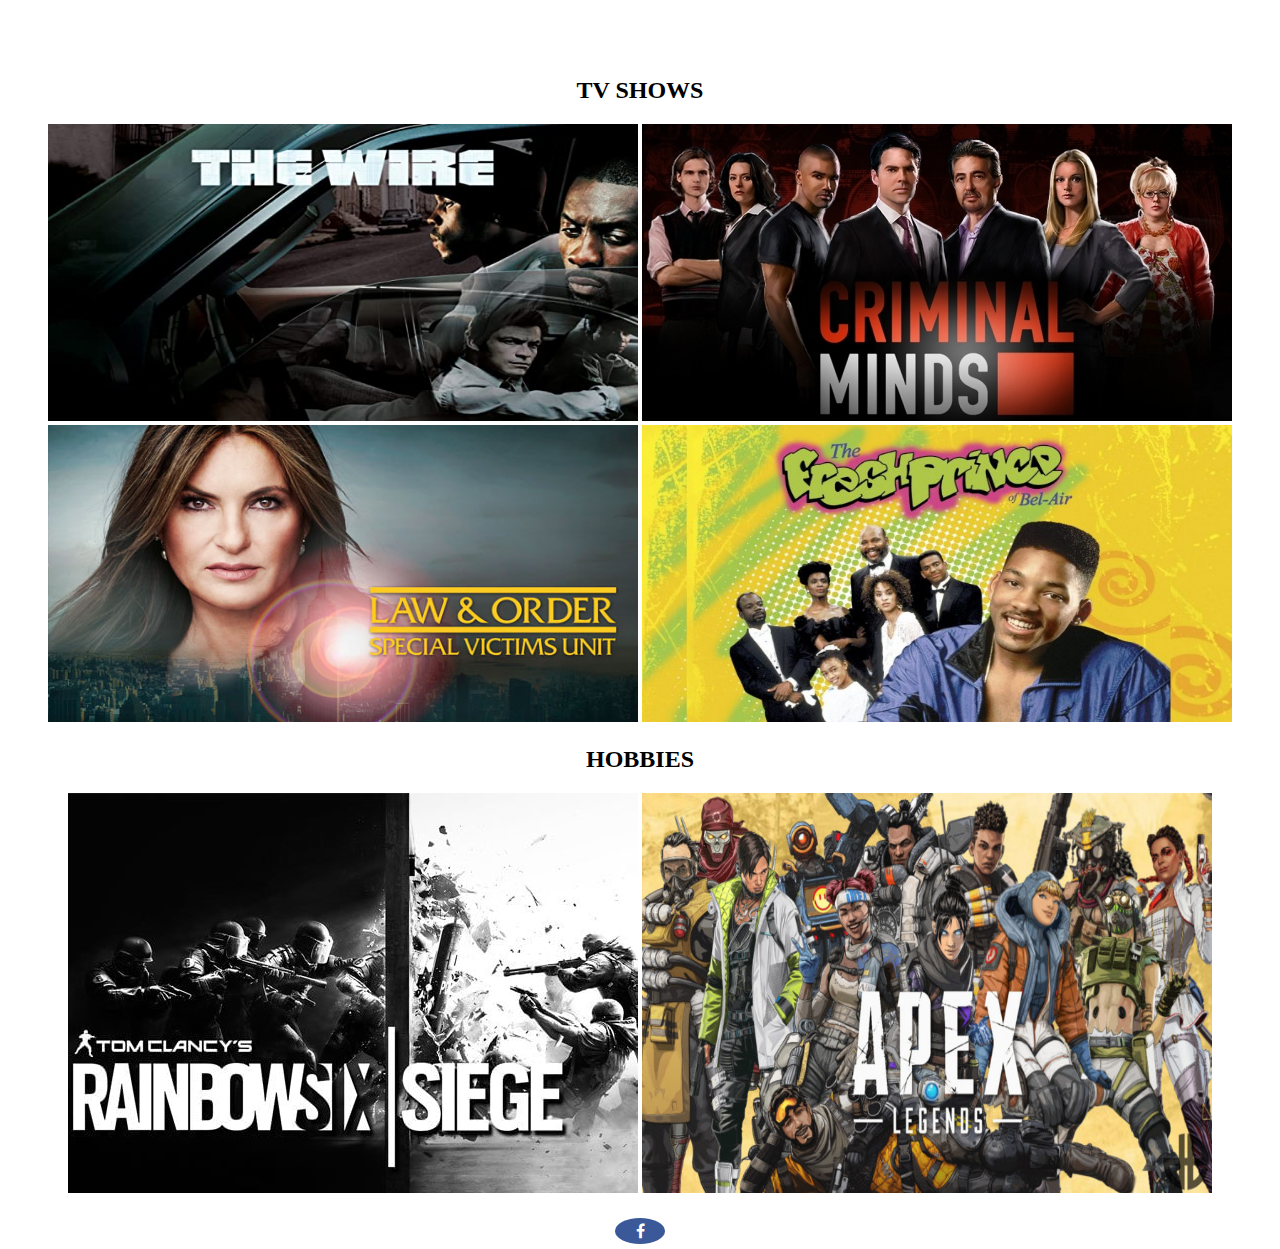
==== commit 64a2265d: "Update AboutMe.html" ====
--- a/AboutMe.html
+++ b/AboutMe.html
@@ -29,7 +29,7 @@
         <div class="main">
         <h1>ABOUT ME</h1>
   
-        <p>I am Ricardo Collie from Columbus, Mississippi. As shown above, I am an alumni of Mississippi State University.  After college, in 2013, I decided to join the miliatry. After training in Texas, I PCS'd to Colorado Springs, CO. In 2014 and 2017 I deployed to Kuwait and Saudia Arabia. 
+        <p>I am Ricardo Collie from Columbus, Mississippi. I am an alumni of Mississippi State University.  After college, in 2013, I decided to join the miliatry. After training in Texas, I PCS'd to Colorado Springs, CO. In 2014 and 2017 I deployed to Kuwait and Saudia Arabia. 
         In 2016, I was featured in a <a href="https://youtu.be/l6XQ4Hh8Fxc" target="_blank"> video </a> for the Airmen's Magazine at my previous duty station in Colorado Springs 
         (Cheyenne Mountain Air Force Station). In 2018, I decided to enroll into the computer programming technology program at Southwestern College.  I will be graduating
         soon and I will look forward to pursuing a Master's degree. After my military stint I hope to become a programmer/developer.
--- a/AboutMe.css
+++ b/AboutMe.css
@@ -55,9 +55,9 @@
 }
 
 .fa {
-  padding: 20px;
-  font-size: 30px;
-  width: 50px;
+  padding: 5px;
+  font-size: 17px;
+  width: 40px;
   text-align: center;
   text-decoration: none;
   margin: 5px 2px;
@@ -70,6 +70,7 @@
 .fa-facebook {
   background: #3B5998;
   color: white;
+  border-radius: 50%;
 }
 
 
